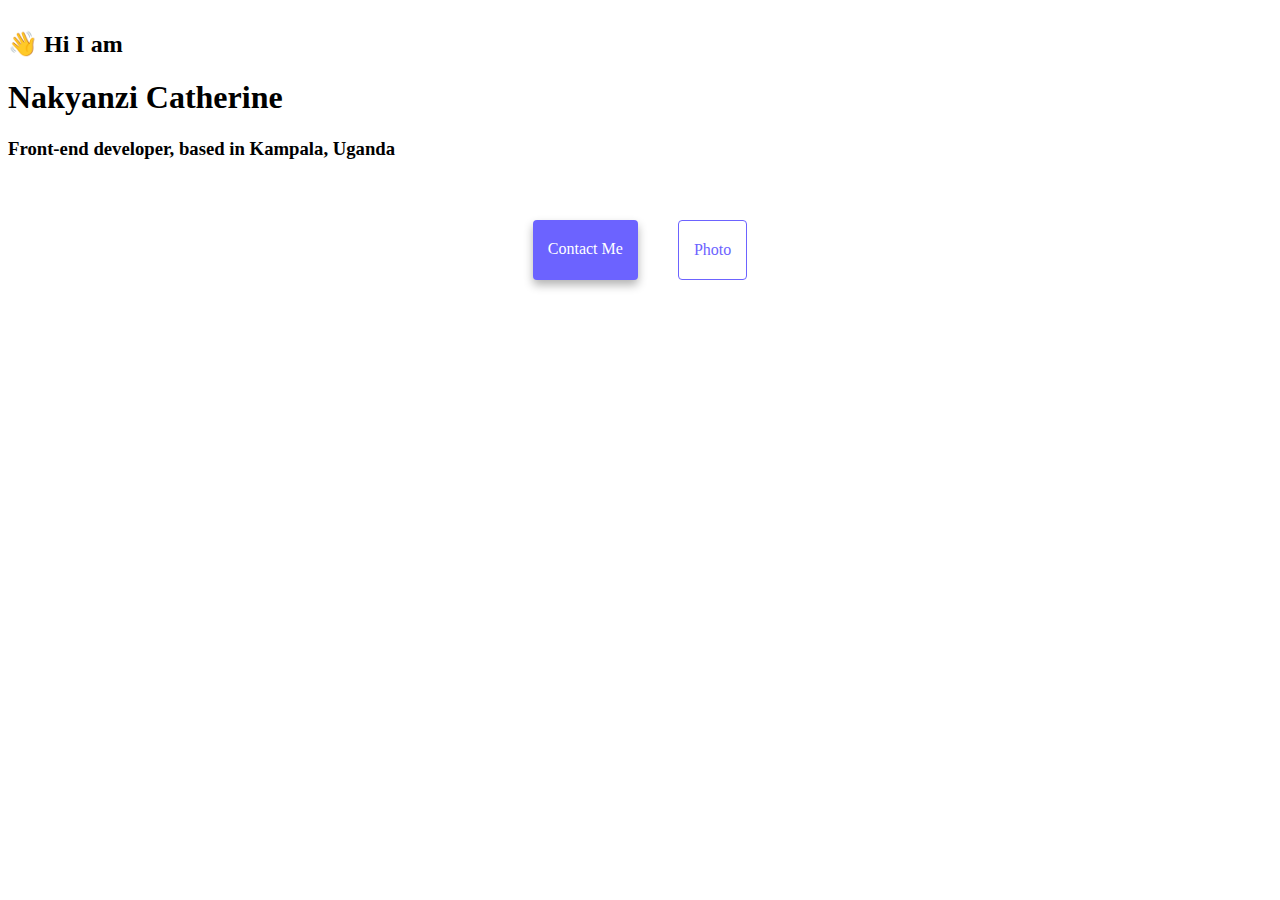
==== index.html @ f4bc72ea "initial-commit" ====
<!DOCTYPE html>
<html lang="en">
<head>
    <meta charset="UTF-8">
    <meta http-equiv="X-UA-Compatible" content="IE=edge">
    <meta name="viewport" content="width=device-width, initial-scale=1.0">
    <title>home</title>
    <link
    href="https://cdn.jsdelivr.net/npm/bootstrap@5.0.0-beta2/dist/css/bootstrap.min.css"
    rel="stylesheet"
    integrity="sha384-BmbxuPwQa2lc/FVzBcNJ7UAyJxM6wuqIj61tLrc4wSX0szH/Ev+nYRRuWlolflfl"
    crossorigin="anonymous"
  />
  <link rel="stylesheet" href="/src/styles/style.css">
</head>
<body>

    <h2 class="text-center">👋 Hi I am</h2>
    <h1 class="text-center">Nakyanzi Catherine</h1>
    <h3 class="text-center">Front-end developer, based in Kampala, Uganda</h3>
    <div class="navigation-links mb-5">
      <a href="/contact.html" class="primary-link">Contact me</a>
      <a href="/photo.html" class="secondary-link">photo</a>
    </div>
    
</body>
</html>
---- src/styles/style.css ----
:root {
    --primary-color: #6c63ff;
    --secondary-color: #f5f2fe;
    --box-shadow: 0 5px 10px rgba(0, 0, 0, 0.3);
  }
  body {
      margin-top: 30px;
  }

img{
    width: 50%;
    height: 40%;
    margin-top: 20Px;
    margin-left: 20%;
    display: block;

}
a{
    text-decoration: none;
}

.navigation-links {
    display: flex;
    margin-top: 40px;
    justify-content: center;
  }
  
  .navigation-links a {
    margin: 20px;
  }
  
  .primary-link {
    border-radius: 4px;
    padding: 20px 15px;
    text-decoration: none;
    text-transform: capitalize;
    background: var(--primary-color);
    box-shadow: var(--box-shadow);
    color: white;
  }
  
  .secondary-link {
    border-radius: 4px;
    padding: 20px 15px;
    text-decoration: none;
    text-transform: capitalize;
    color: var(--primary-color);
    border: 1px solid var(--primary-color);
  }

  .email-link {
    display: flex;
    justify-content: center;
    color: var(--primary-color);
    font-size: 28px;
    text-decoration: none;
  }
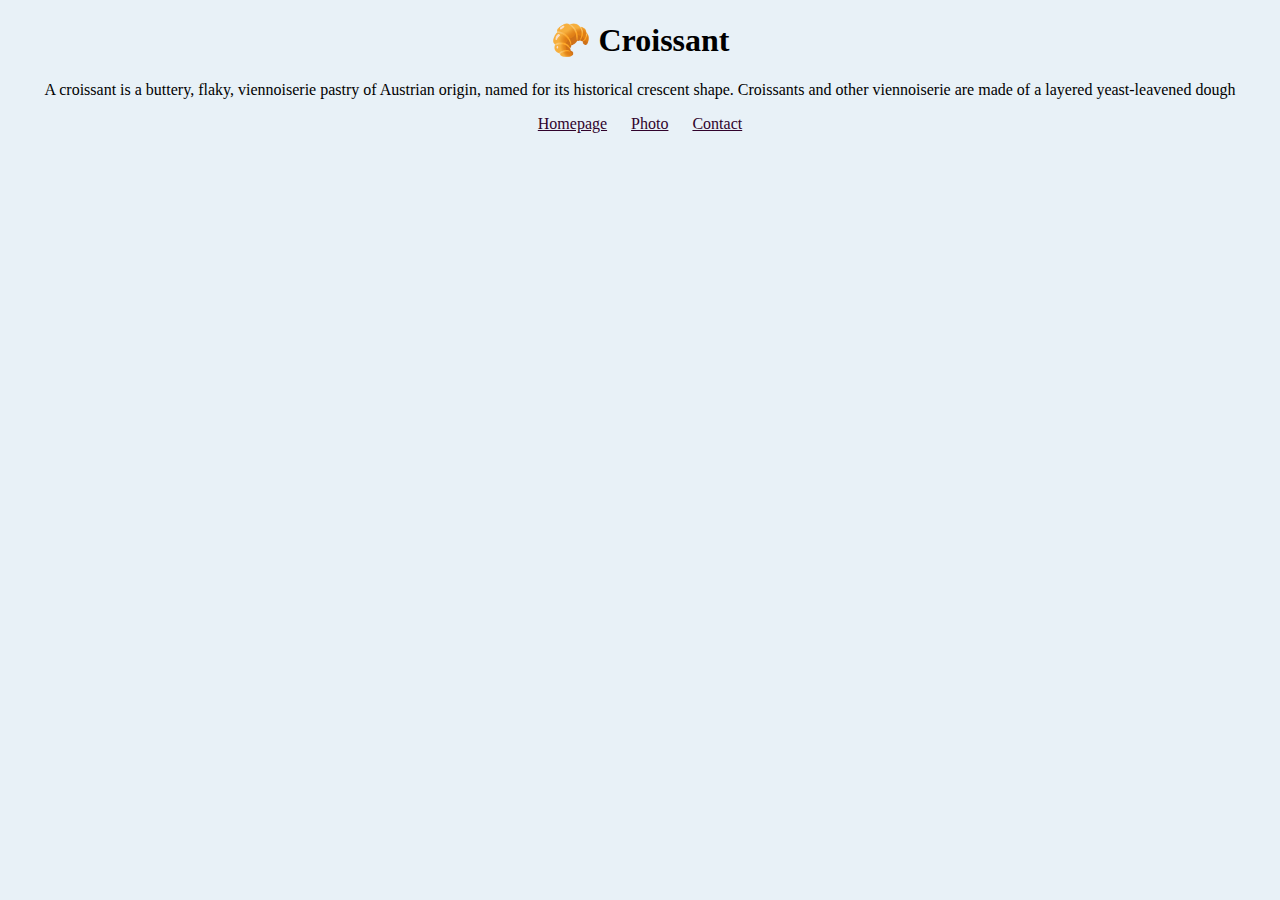
==== commit f78684fa: "seo" ====
--- a/index.html
+++ b/index.html
@@ -1,27 +1,23 @@
 <!DOCTYPE html>
 <html lang="en">
-<head>
-    <meta charset="UTF-8">
-    <meta http-equiv="X-UA-Compatible" content="IE=edge">
-    <meta name="viewport" content="width=device-width, initial-scale=1.0">
-    <title>home</title>
-    <link
-    href="https://cdn.jsdelivr.net/npm/bootstrap@5.0.0-beta2/dist/css/bootstrap.min.css"
-    rel="stylesheet"
-    integrity="sha384-BmbxuPwQa2lc/FVzBcNJ7UAyJxM6wuqIj61tLrc4wSX0szH/Ev+nYRRuWlolflfl"
-    crossorigin="anonymous"
-  />
-  <link rel="stylesheet" href="/src/styles/style.css">
-</head>
-<body>
-
-    <h2 class="text-center">👋 Hi I am</h2>
-    <h1 class="text-center">Nakyanzi Catherine</h1>
-    <h3 class="text-center">Front-end developer, based in Kampala, Uganda</h3>
-    <div class="navigation-links mb-5">
-      <a href="/contact.html" class="primary-link">Contact me</a>
-      <a href="/photo.html" class="secondary-link">photo</a>
-    </div>
-    
-</body>
+  <head>
+    <meta charset="UTF-8" />
+    <meta http-equiv="X-UA-Compatible" content="IE=edge" />
+    <meta name="viewport" content="width=device-width, initial-scale=1.0" />
+    <link rel="stylesheet" href="/src/styles/style.css" />
+    <title>all bout the croissant</title>
+  </head>
+  <body>
+    <h1>🥐 Croissant</h1>
+    <p>
+      A croissant is a buttery, flaky, viennoiserie pastry of Austrian origin,
+      named for its historical crescent shape. Croissants and other viennoiserie
+      are made of a layered yeast-leavened dough
+    </p>
+    <footer>
+      <a href="/"> Homepage</a>
+      <a href="/photo.html"> Photo</a>
+      <a href="/contact.html"> Contact</a>
+    </footer>
+  </body>
 </html>--- a/src/styles/style.css
+++ b/src/styles/style.css
@@ -1,57 +1,24 @@
-:root {
-    --primary-color: #6c63ff;
-    --secondary-color: #f5f2fe;
-    --box-shadow: 0 5px 10px rgba(0, 0, 0, 0.3);
-  }
-  body {
-      margin-top: 30px;
-  }
-
-img{
-    width: 50%;
-    height: 40%;
-    margin-top: 20Px;
-    margin-left: 20%;
-    display: block;
-
-}
-a{
-    text-decoration: none;
-}
-
-.navigation-links {
-    display: flex;
-    margin-top: 40px;
-    justify-content: center;
+body {
+    background: #e8f1f7;
   }
   
-  .navigation-links a {
-    margin: 20px;
+  h1,
+  p {
+    text-align: center;
   }
   
-  .primary-link {
-    border-radius: 4px;
-    padding: 20px 15px;
-    text-decoration: none;
-    text-transform: capitalize;
-    background: var(--primary-color);
-    box-shadow: var(--box-shadow);
-    color: white;
+  .croissant-photo {
+    max-width: 100%;
+    border-radius: 10px;
+    display: block;
+    margin: 30px auto;
   }
   
-  .secondary-link {
-    border-radius: 4px;
-    padding: 20px 15px;
-    text-decoration: none;
-    text-transform: capitalize;
-    color: var(--primary-color);
-    border: 1px solid var(--primary-color);
+  footer {
+    text-align: center;
   }
-
-  .email-link {
-    display: flex;
-    justify-content: center;
-    color: var(--primary-color);
-    font-size: 28px;
-    text-decoration: none;
+  
+  footer a {
+    margin: 0 10px;
+    color: rgb(48, 3, 44);
   }